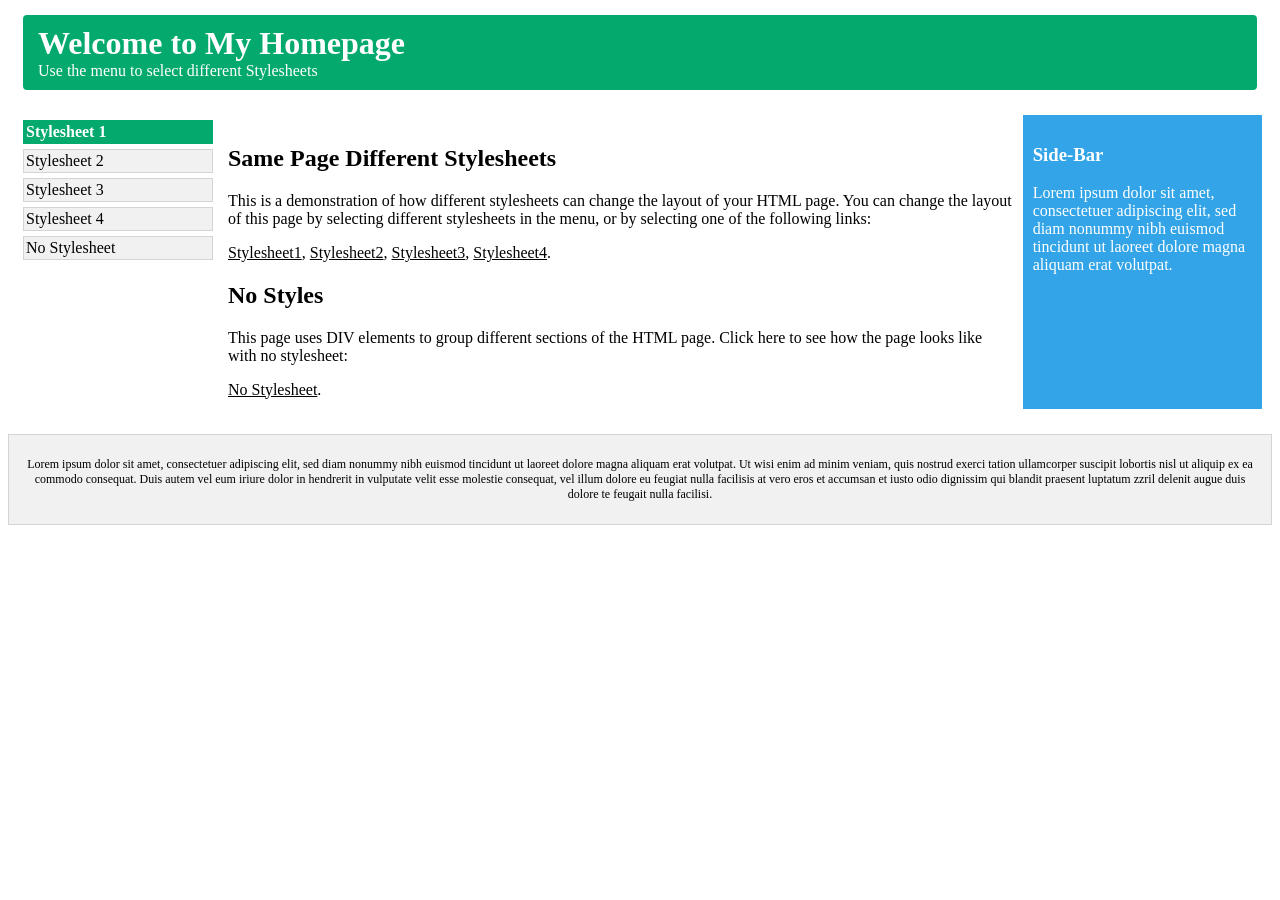
==== style1.html @ 80c6bdc6 "change title name" ====
<!DOCTYPE html>
<html lang='en'>
<head>
    <meta charset='utf-8'>
    <meta name='viewport' content='width=device-width, initial-scale=1'>
    <title>Page Title</title>
    <link rel='stylesheet' href='stylesheet1.css'>
</head>
<body>
    <header class = "title">
        <h1>Welcome to My Homepage</h1>
        <p>Use the menu to select different Stylesheets</p>
    </header>

    <main class = "wrapper">
        <nav>
            <ul class = "menubar">
                <li class = "menuitem">Stylesheet 1</li>
                <li class = "menuitem">Stylesheet 2</li>
                <li class = "menuitem">Stylesheet 3</li>
                <li class = "menuitem">Stylesheet 4</li>
                <li class = "menuitem">No Stylesheet</li>
            </ul>
        </nav>
        <section class = "main">
            <h1>Same Page Different Stylesheets</h1>
            <p>This is a demonstration of how different stylesheets can change the layout of your HTML page. You can change the layout of this page by selecting different stylesheets in the menu, or by selecting one of the following links:</p>
            <a href="#">Stylesheet1</a>, <a href="#">Stylesheet2</a>, <a href="#">Stylesheet3</a>, <a href="#">Stylesheet4</a>.

            <h2>No Styles</h2>
            <p>This page uses DIV elements to group different sections of the HTML page. Click here to see how the page looks like with no stylesheet:</p>
            <a href="#">No Stylesheet</a>.
        </section>
        <aside class = "sidebar">
            <h3>Side-Bar</h3>
            <p>Lorem ipsum dolor sit amet, consectetuer adipiscing elit, sed diam nonummy nibh euismod tincidunt ut laoreet dolore magna aliquam erat volutpat.</p>
        </aside>
    </main>

    <footer class = "bottom">
        <p>Lorem ipsum dolor sit amet, consectetuer adipiscing elit, sed diam nonummy nibh euismod tincidunt ut laoreet dolore magna aliquam erat volutpat. Ut wisi enim ad minim veniam, quis nostrud exerci tation ullamcorper suscipit lobortis nisl ut aliquip ex ea commodo consequat. Duis autem vel eum iriure dolor in hendrerit in vulputate velit esse molestie consequat, vel illum dolore eu feugiat nulla facilisis at vero eros et accumsan et iusto odio dignissim qui blandit praesent luptatum zzril delenit augue duis dolore te feugait nulla facilisi.</p>
    </footer>
    
</body>
</html>
---- stylesheet1.css ----
.title {
    background-color: #04AA6D;
    color: #ffffff;
    padding: 10px 15px; 
    border-radius: 4px;
    margin: 15px;
}

.title h1 {
    margin : 0px
}

.title p {
    margin : 0px;
}

.wrapper {
    display : flex;
    padding : 10px;
    margin-bottom : 15px;
}

.menubar {
    list-style : none;
    width : 200px;
    padding : 0px;
    margin : 0px;
}

.menuitem {
    background-color : #f1f1f1;
    border : 1px solid #d4d4d4;
    padding : 2px;
    cursor:pointer;
    margin : 5px;
}

.menuitem:first-child {
    background-color: #04AA6D;
    color: white;
    font-weight: bold;
    border-color: #04AA6D;
}

.main{
    padding : 10px;
}

.sidebar{
    background-color:#32a4e7;
    color : white;
    padding : 10px;
    width : 400px;
}

.bottom { 
    background-color : #f1f1f1;
    border : 1px solid #d4d4d4;
    padding : 10px;
    font-size : 12px;
    text-align : center;
}

a {
    color : black;
}
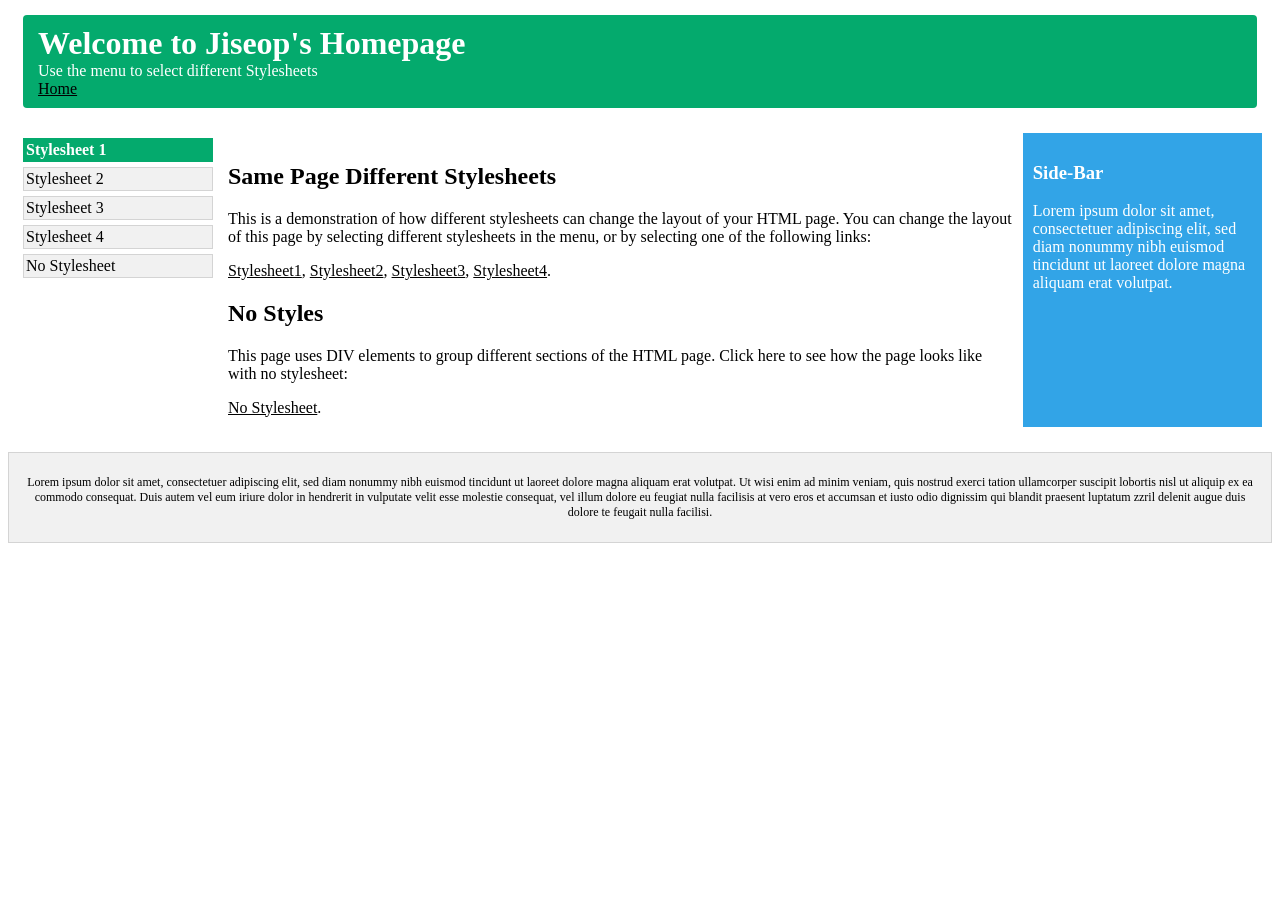
==== commit b46e2b5c: "update content" ====
--- a/style1.html
+++ b/style1.html
@@ -4,12 +4,13 @@
     <meta charset='utf-8'>
     <meta name='viewport' content='width=device-width, initial-scale=1'>
     <title>Page Title</title>
-    <link rel='stylesheet' href='stylesheet1.css'>
+    <link rel='stylesheet' href='style1.css'>
 </head>
 <body>
     <header class = "title">
-        <h1>Welcome to My Homepage</h1>
+        <h1>Welcome to Jiseop's Homepage</h1>
         <p>Use the menu to select different Stylesheets</p>
+        <a href="index.html">Home</a>
     </header>
 
     <main class = "wrapper">
@@ -40,6 +41,5 @@
     <footer class = "bottom">
         <p>Lorem ipsum dolor sit amet, consectetuer adipiscing elit, sed diam nonummy nibh euismod tincidunt ut laoreet dolore magna aliquam erat volutpat. Ut wisi enim ad minim veniam, quis nostrud exerci tation ullamcorper suscipit lobortis nisl ut aliquip ex ea commodo consequat. Duis autem vel eum iriure dolor in hendrerit in vulputate velit esse molestie consequat, vel illum dolore eu feugiat nulla facilisis at vero eros et accumsan et iusto odio dignissim qui blandit praesent luptatum zzril delenit augue duis dolore te feugait nulla facilisi.</p>
     </footer>
-    
 </body>
 </html>
--- a/style1.css
+++ b/style1.css
@@ -0,0 +1,66 @@
+.title {
+    background-color: #04AA6D;
+    color: #ffffff;
+    padding: 10px 15px; 
+    border-radius: 4px;
+    margin: 15px;
+}
+
+.title h1 {
+    margin : 0px
+}
+
+.title p {
+    margin : 0px;
+}
+
+.wrapper {
+    display : flex;
+    padding : 10px;
+    margin-bottom : 15px;
+}
+
+.menubar {
+    list-style : none;
+    width : 200px;
+    padding : 0px;
+    margin : 0px;
+}
+
+.menuitem {
+    background-color : #f1f1f1;
+    border : 1px solid #d4d4d4;
+    padding : 2px;
+    cursor:pointer;
+    margin : 5px;
+}
+
+.menuitem:first-child {
+    background-color: #04AA6D;
+    color: white;
+    font-weight: bold;
+    border-color: #04AA6D;
+}
+
+.main{
+    padding : 10px;
+}
+
+.sidebar{
+    background-color:#32a4e7;
+    color : white;
+    padding : 10px;
+    width : 400px;
+}
+
+.bottom { 
+    background-color : #f1f1f1;
+    border : 1px solid #d4d4d4;
+    padding : 10px;
+    font-size : 12px;
+    text-align : center;
+}
+
+a {
+    color : black;
+}
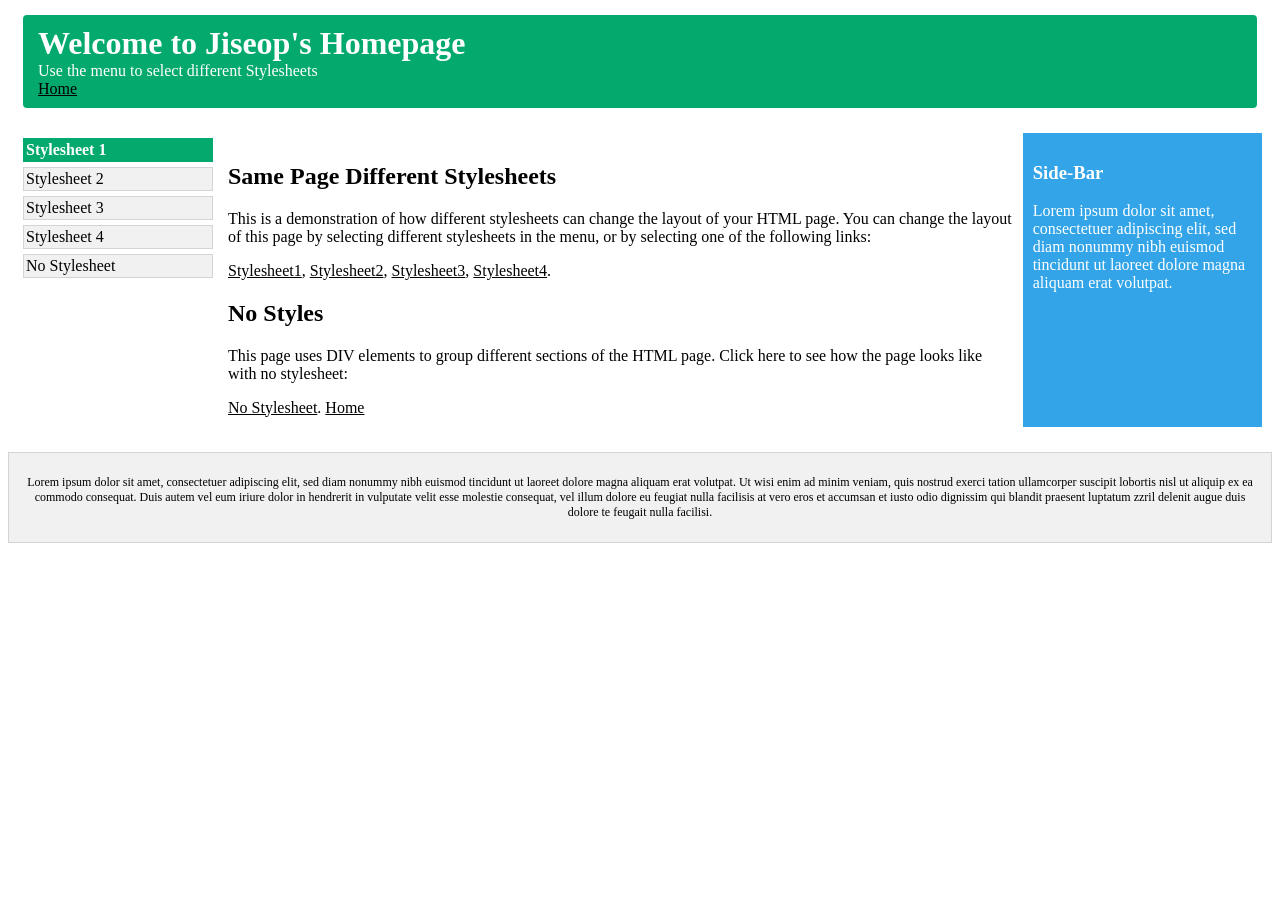
==== commit 45aa46e7: "update index.html" ====
--- a/style1.html
+++ b/style1.html
@@ -31,6 +31,7 @@
             <h2>No Styles</h2>
             <p>This page uses DIV elements to group different sections of the HTML page. Click here to see how the page looks like with no stylesheet:</p>
             <a href="#">No Stylesheet</a>.
+            <a href="index.html">Home</a>
         </section>
         <aside class = "sidebar">
             <h3>Side-Bar</h3>
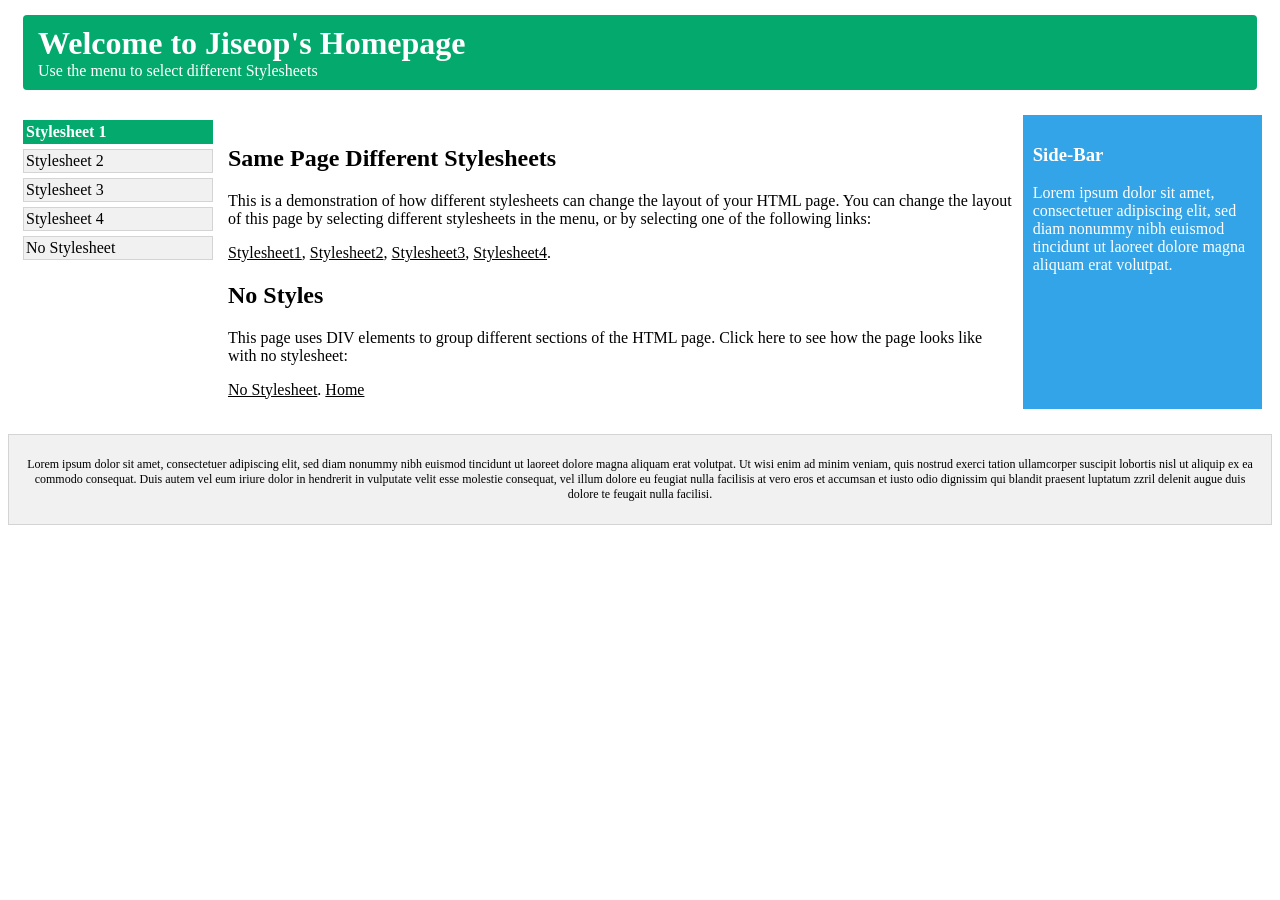
==== commit 7dfe8a4a: "update sytle1.html" ====
--- a/style1.html
+++ b/style1.html
@@ -10,7 +10,6 @@
     <header class = "title">
         <h1>Welcome to Jiseop's Homepage</h1>
         <p>Use the menu to select different Stylesheets</p>
-        <a href="index.html">Home</a>
     </header>
 
     <main class = "wrapper">
